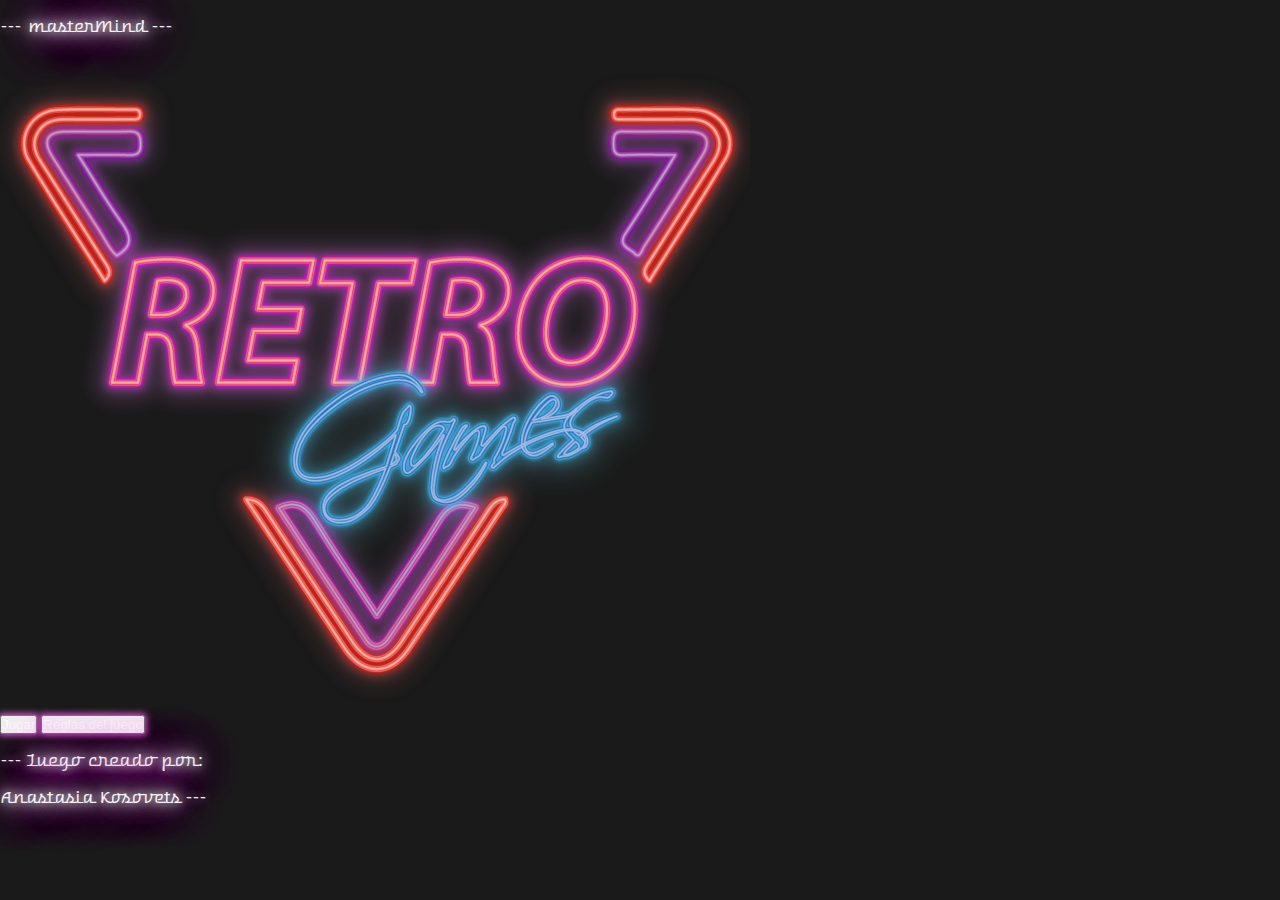
==== index.html @ 17e4c175 "feat: correct error of button game:hover color" ====
<!DOCTYPE html>
<html lang="es">
  <head>
    <meta charset="utf-8" />
    <meta name="viewport" content="width=device-width, initial-scale=1" />
    <title>masterMain</title>
    <link
      href="https://cdn.jsdelivr.net/npm/bootstrap@5.2.3/dist/css/bootstrap.min.css"
      rel="stylesheet"
      integrity="sha384-rbsA2VBKQhggwzxH7pPCaAqO46MgnOM80zW1RWuH61DGLwZJEdK2Kadq2F9CUG65"
      crossorigin="anonymous"
    />
    <link rel="stylesheet" href="css/style.css" />
    <link
      async
      href="https://fonts.googleapis.com/css?family=Warnes"
      data-generated="http://enjoycss.com"
      rel="stylesheet"
      type="text/css"
    />
  </head>
  <body>
    <div class="container-fluid">
      <div class="row d-flex justify-content-center">
        <div class="card d-flex justify-content-center bg-transparent border-0">
          <div class="card-body ms-5 master">
            <p class="text-center col-8 col-md-11">--- masterMind ---</p>
          </div>
        </div>
      </div>
      <div class="row d-flex justify-content-center mb-5 me-5">
        <div class="col-md-12 col-lg-4 ms-5 d-flex justify-content-center">
          <div class="card bg-transparent border-0">
            <img
              src="img/logoGamePrueba.png"
              class="card-img-center logo"
              alt="Logo of the game"
            />
          </div>
        </div>
      </div>
      <div class="row d-flex justify-content-center">
        <div class="d-grid gap-4">
          <!-- <button class="btn howToPlay btn-lg bg-transparent" type="button"><a class="gameButton" href="./pages/game.html">Jugar</a></button> -->
          <button class="btn game btn-lg bg-transparent" type="button">
            <a class="gameButton" href="./pages/game.html">Jugar</a>
          </button>
          <button
            class="btn howToPlay btn-lg bg-transparent mb-4"
            type="button"
          >
            <a class="howToPlayButton" href="./pages/about.html"
              >Reglas del juego</a
            >
          </button>
        </div>
      </div>
      <div class="row d-flex justify-content-center">
        <div class="col col-md-2">
          <div
            class="card d-flex justify-content-center bg-transparent border-0"
          >
            <div class="card-body ms-5 master">
              <p class="text-center col-8 col-md-11">--- Juego creado por:</p>
            </div>
          </div>
        </div>
        <div class="col col-md-2">
          <div
            class="card d-flex justify-content-center bg-transparent border-0"
          >
            <div class="card-body ms-5 master">
              <p class="text-center col-8 col-md-11">Anastasia Kosovets ---</p>
            </div>
          </div>
        </div>
      </div>
    </div>

    <script
      src="https://cdn.jsdelivr.net/npm/bootstrap@5.2.3/dist/js/bootstrap.bundle.min.js"
      integrity="sha384-kenU1KFdBIe4zVF0s0G1M5b4hcpxyD9F7jL+jjXkk+Q2h455rYXK/7HAuoJl+0I4"
      crossorigin="anonymous"
    ></script>
    <script src="js/main.js"></script>
  </body>
</html>
---- css/style.css ----
* {
    margin: 0;
    padding: 0;
}

body {
    background-color: rgb(26, 26, 26);
}

.master {
    display: flex;
    font-family: "Warnes", Helvetica, sans-serif;
    color: rgb(246, 244, 247);
    text-decoration: normal;
    text-align: center;
    margin-left: auto;
    margin-top: 1em;
    white-space: pre;
    text-shadow: 0 0 10px rgba(255,255,255,1) , 0 0 20px rgba(255,255,255,1) , 0 0 30px rgba(255,255,255,1) , 0 0 40px #ff00de , 0 0 70px #ff00de , 0 0 80px #ff00de , 0 0 100px #ff00de ;
}

.title-master{
    display: flex;
    font-family: "Warnes", Helvetica, sans-serif;
    color: rgb(246, 244, 247);
    text-decoration: normal;
    text-shadow: 0 0 10px rgba(255,255,255,1) , 0 0 20px rgba(255,255,255,1) , 0 0 30px rgba(255,255,255,1) , 0 0 40px #ff00de , 0 0 70px #ff00de , 0 0 80px #ff00de , 0 0 100px #ff00de ;
}

.game, .howToPlay, .text {
    box-shadow: 0em 0em 0.5em 0.1em rgb(243, 103, 236);
    color: rgba(255, 255, 255, 0.762);
}

.gameButton, .howToPlayButton {
    color: rgba(255, 255, 255, 0.762);
    text-decoration: none;
}

.gameButton:hover, .howToPlayButton:hover {
    color: #ed7872;
}

.circle{
    background-image: url(../img/circle1.png);
    height: 15em;
    width: 15em;
    background-size: cover;
    background-repeat: no-repeat;
    background-position: top center;
}

.circle1 {
    background-image: url(../img/circle2.png);
    height: 15em;
    width: 15em;
    background-size: cover;
    background-repeat: no-repeat;
    background-position: top center;
}
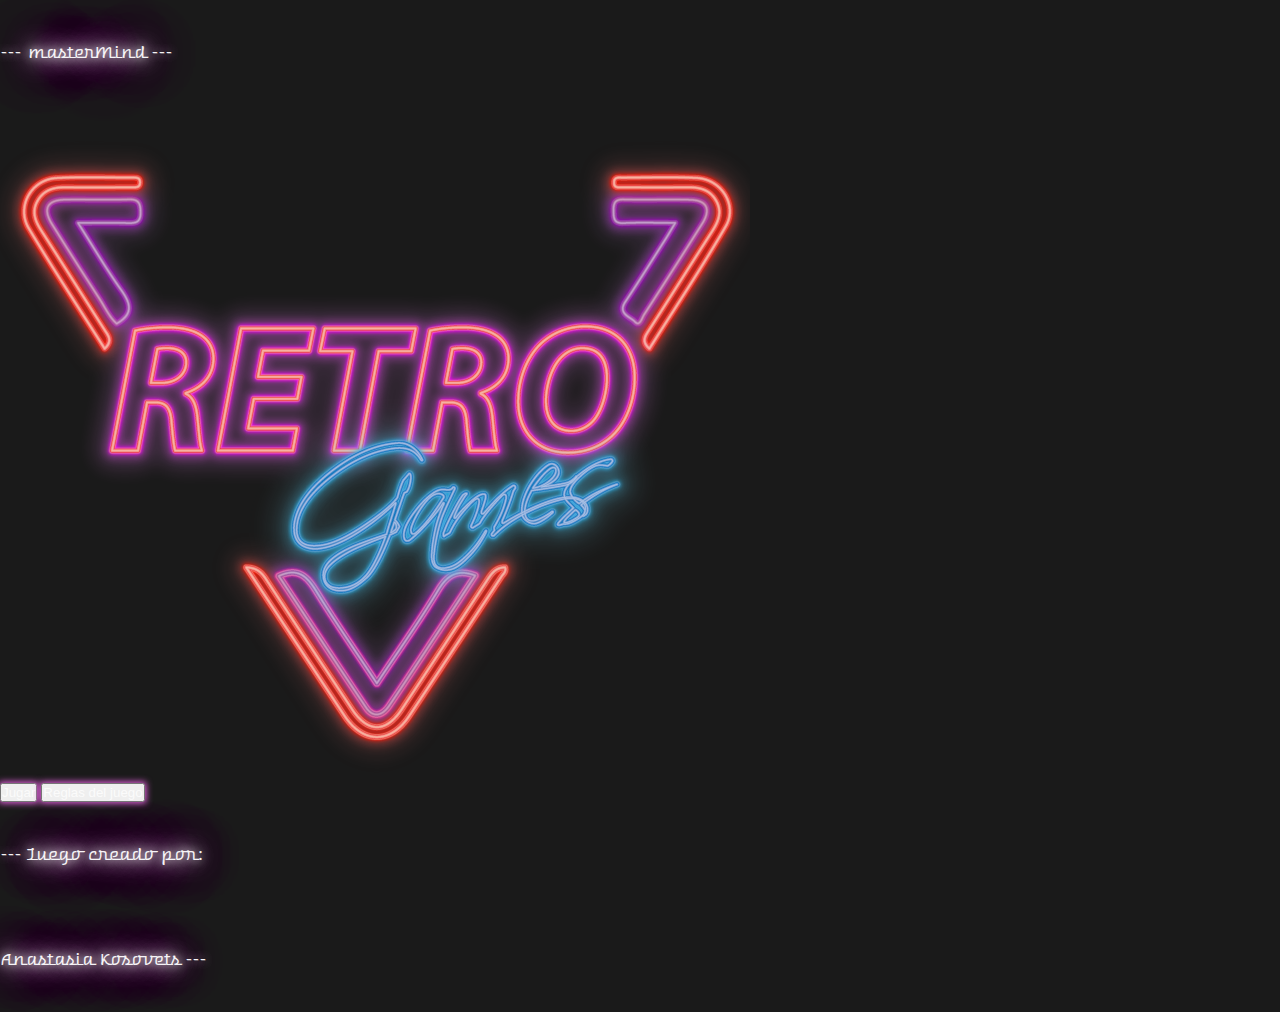
==== commit 0c35448c: "feat: correct error size of responsive" ====
--- a/index.html
+++ b/index.html
@@ -18,13 +18,14 @@
       rel="stylesheet"
       type="text/css"
     />
+    <link rel="shortcut icon" href="./img/logoGamePrueba.png" type="image/x-icon" />
   </head>
   <body>
     <div class="container-fluid">
       <div class="row d-flex justify-content-center">
         <div class="card d-flex justify-content-center bg-transparent border-0">
-          <div class="card-body ms-5 master">
-            <p class="text-center col-8 col-md-11">--- masterMind ---</p>
+          <div class="card-body ms-4 master">
+            <p class="text-center ms-4 col-8 col-md-11">--- masterMind ---</p>
           </div>
         </div>
       </div>
--- a/css/style.css
+++ b/css/style.css
@@ -8,13 +8,13 @@
 }
 
 .master {
-    display: flex;
+    /* display: flex; */
     font-family: "Warnes", Helvetica, sans-serif;
     color: rgb(246, 244, 247);
     text-decoration: normal;
-    text-align: center;
-    margin-left: auto;
-    margin-top: 1em;
+    /* text-align: center; */
+    /* margin-left: auto;
+    margin-top: 1em; */
     white-space: pre;
     text-shadow: 0 0 10px rgba(255,255,255,1) , 0 0 20px rgba(255,255,255,1) , 0 0 30px rgba(255,255,255,1) , 0 0 40px #ff00de , 0 0 70px #ff00de , 0 0 80px #ff00de , 0 0 100px #ff00de ;
 }
@@ -27,17 +27,17 @@
     text-shadow: 0 0 10px rgba(255,255,255,1) , 0 0 20px rgba(255,255,255,1) , 0 0 30px rgba(255,255,255,1) , 0 0 40px #ff00de , 0 0 70px #ff00de , 0 0 80px #ff00de , 0 0 100px #ff00de ;
 }
 
-.game, .howToPlay, .text {
+.game, .howToPlay, .text, .name, .inputName, .cardChoiseLevel, .gameBut {
     box-shadow: 0em 0em 0.5em 0.1em rgb(243, 103, 236);
     color: rgba(255, 255, 255, 0.762);
 }
 
-.gameButton, .howToPlayButton {
+.gameButton, .howToPlayButton, .inputName {
     color: rgba(255, 255, 255, 0.762);
     text-decoration: none;
 }
 
-.gameButton:hover, .howToPlayButton:hover {
+.gameButton:hover, .howToPlayButton:hover, .inputName {
     color: #ed7872;
 }
 
@@ -58,4 +58,12 @@
     background-repeat: no-repeat;
     background-position: top center;
 }
-  +
+.gameBut {
+    width: 10em;
+    margin: 1em;
+}
+
+/* .chooseColor {
+    display: ;
+} */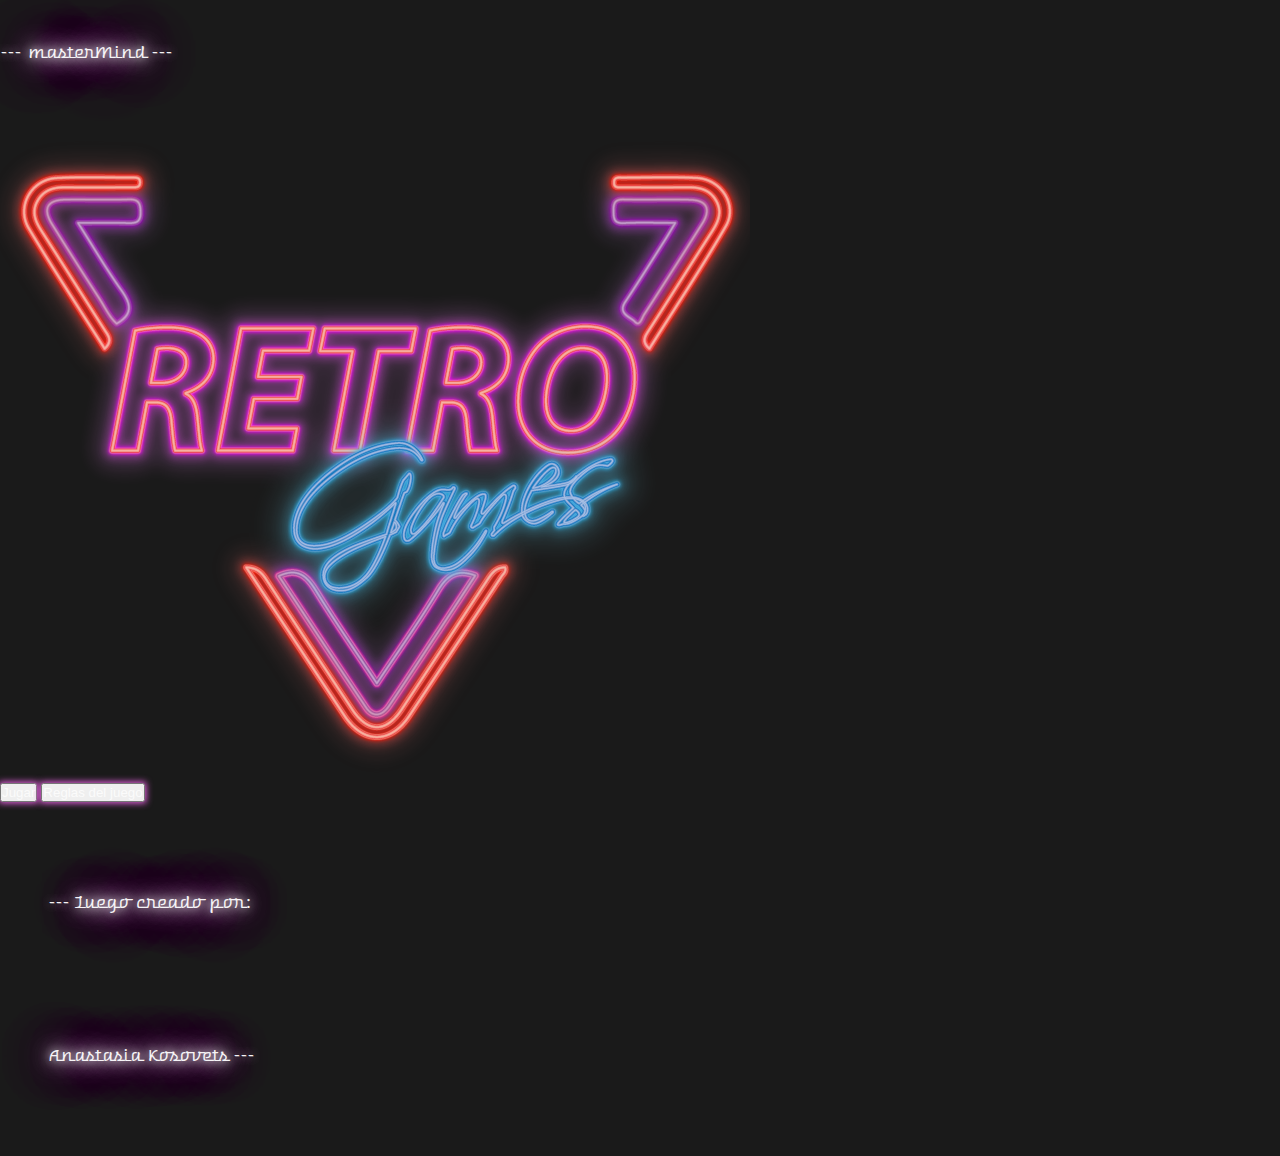
==== commit d88cbb4a: "feat: clean structure of the html pages" ====
--- a/index.html
+++ b/index.html
@@ -3,7 +3,7 @@
   <head>
     <meta charset="utf-8" />
     <meta name="viewport" content="width=device-width, initial-scale=1" />
-    <title>masterMain</title>
+    <title>masterMind</title>
     <link
       href="https://cdn.jsdelivr.net/npm/bootstrap@5.2.3/dist/css/bootstrap.min.css"
       rel="stylesheet"
@@ -11,56 +11,58 @@
       crossorigin="anonymous"
     />
     <link rel="stylesheet" href="css/style.css" />
+    <link async href="https://fonts.googleapis.com/css?family=Warnes" data-generated="http://enjoycss.com"
+      rel="stylesheet" type="text/css"/>
     <link
-      async
-      href="https://fonts.googleapis.com/css?family=Warnes"
-      data-generated="http://enjoycss.com"
-      rel="stylesheet"
-      type="text/css"
-    />
-    <link rel="shortcut icon" href="./img/logoGamePrueba.png" type="image/x-icon" />
+      rel="shortcut icon"
+      href="./img/logoGamePrueba.png"
+      type="image/x-icon"/>
   </head>
   <body>
+    <!-- First part of the page -->
     <div class="container-fluid">
       <div class="row d-flex justify-content-center">
         <div class="card d-flex justify-content-center bg-transparent border-0">
+
+          <!-- masterMind title text -->
           <div class="card-body ms-4 master">
             <p class="text-center ms-4 col-8 col-md-11">--- masterMind ---</p>
           </div>
         </div>
       </div>
+      
+      <!-- Add logo for the game -->
       <div class="row d-flex justify-content-center mb-5 me-5">
         <div class="col-md-12 col-lg-4 ms-5 d-flex justify-content-center">
           <div class="card bg-transparent border-0">
             <img
               src="img/logoGamePrueba.png"
               class="card-img-center logo"
-              alt="Logo of the game"
-            />
+              alt="Logo of the game"/>
           </div>
         </div>
       </div>
+      <!-- Second part of the page -->
       <div class="row d-flex justify-content-center">
         <div class="d-grid gap-4">
-          <!-- <button class="btn howToPlay btn-lg bg-transparent" type="button"><a class="gameButton" href="./pages/game.html">Jugar</a></button> -->
+
+          <!-- Add buttons: play and how to play -->
           <button class="btn game btn-lg bg-transparent" type="button">
             <a class="gameButton" href="./pages/game.html">Jugar</a>
           </button>
           <button
             class="btn howToPlay btn-lg bg-transparent mb-4"
-            type="button"
-          >
-            <a class="howToPlayButton" href="./pages/about.html"
-              >Reglas del juego</a
-            >
+            type="button">
+            <a class="howToPlayButton" href="./pages/about.html">Reglas del juego</a>
           </button>
         </div>
       </div>
+
+      <!-- Created by... -->
       <div class="row d-flex justify-content-center">
         <div class="col col-md-2">
           <div
-            class="card d-flex justify-content-center bg-transparent border-0"
-          >
+            class="card d-flex justify-content-center bg-transparent border-0">
             <div class="card-body ms-5 master">
               <p class="text-center col-8 col-md-11">--- Juego creado por:</p>
             </div>
@@ -68,8 +70,7 @@
         </div>
         <div class="col col-md-2">
           <div
-            class="card d-flex justify-content-center bg-transparent border-0"
-          >
+            class="card d-flex justify-content-center bg-transparent border-0">
             <div class="card-body ms-5 master">
               <p class="text-center col-8 col-md-11">Anastasia Kosovets ---</p>
             </div>
@@ -81,8 +82,7 @@
     <script
       src="https://cdn.jsdelivr.net/npm/bootstrap@5.2.3/dist/js/bootstrap.bundle.min.js"
       integrity="sha384-kenU1KFdBIe4zVF0s0G1M5b4hcpxyD9F7jL+jjXkk+Q2h455rYXK/7HAuoJl+0I4"
-      crossorigin="anonymous"
-    ></script>
+      crossorigin="anonymous"></script>
     <script src="js/main.js"></script>
   </body>
 </html>
--- a/css/style.css
+++ b/css/style.css
@@ -1,20 +1,18 @@
+/* general css style of the page */
 * {
     margin: 0;
     padding: 0;
 }
 
-body {
+body, .background {
     background-color: rgb(26, 26, 26);
 }
 
+/* css style of the font fot title */
 .master {
-    /* display: flex; */
     font-family: "Warnes", Helvetica, sans-serif;
     color: rgb(246, 244, 247);
     text-decoration: normal;
-    /* text-align: center; */
-    /* margin-left: auto;
-    margin-top: 1em; */
     white-space: pre;
     text-shadow: 0 0 10px rgba(255,255,255,1) , 0 0 20px rgba(255,255,255,1) , 0 0 30px rgba(255,255,255,1) , 0 0 40px #ff00de , 0 0 70px #ff00de , 0 0 80px #ff00de , 0 0 100px #ff00de ;
 }
@@ -27,20 +25,26 @@
     text-shadow: 0 0 10px rgba(255,255,255,1) , 0 0 20px rgba(255,255,255,1) , 0 0 30px rgba(255,255,255,1) , 0 0 40px #ff00de , 0 0 70px #ff00de , 0 0 80px #ff00de , 0 0 100px #ff00de ;
 }
 
-.game, .howToPlay, .text, .name, .inputName, .cardChoiseLevel, .gameBut {
+/* css style for buttons, card, and general box-shadow of all elements */
+.game, .howToPlay, .text, .name, .inputName, .cardChoiseLevel, .gameBut, .winnerText, .checkMy {
     box-shadow: 0em 0em 0.5em 0.1em rgb(243, 103, 236);
     color: rgba(255, 255, 255, 0.762);
 }
 
-.gameButton, .howToPlayButton, .inputName {
+.gameButton, .howToPlayButton, .inputName, .verifyButton {
     color: rgba(255, 255, 255, 0.762);
     text-decoration: none;
 }
 
-.gameButton:hover, .howToPlayButton:hover, .inputName {
+.gameButton:hover, .howToPlayButton:hover, .inputName:hover, .play:hover, .verifyButton {
     color: #ed7872;
 }
 
+.card-play, .play {
+    box-shadow: 0em 0em 0.5em 0.1em rgb(140, 46, 248);
+}
+
+/* add img in the about page */
 .circle{
     background-image: url(../img/circle1.png);
     height: 15em;
@@ -64,6 +68,187 @@
     margin: 1em;
 }
 
-/* .chooseColor {
-    display: ;
-} */+@media (min-width: 1024px) and (max-width: 1366px) {
+    .col-md-2 {
+        margin: 3em;
+        flex: 0 0 20%;
+        max-width: 20%;
+    }
+    .gameButRow {
+        margin-right: 8em;
+    }
+  }
+
+@media (min-width: 1367px) {
+    .col-md-2 {
+      flex: 0 0 15%;
+      max-width: 25%;
+      margin: 1em;
+    }
+    .gameButRow {
+      margin-right: 3em;
+    }
+}
+
+.square {
+    margin: 0;
+    padding: 0;
+    height: 9em;
+    width: 9em;
+    border-radius: 50%;
+    margin-bottom: 5em;
+    box-shadow: 0em 0em 0.5em 0.1em white;
+}
+
+#beginnerRow, #mediumRow, #advancedRow {
+    display: none;
+}
+
+/*  Dinamic board style */
+
+.fatherDiv{
+    display: flex;
+    flex-direction: column;
+}
+
+.containerR {
+    display: flex;
+    flex-direction: column;
+    justify-content: center;
+}
+
+.rowFil {
+    display: flex;
+    justify-content: center;
+}
+
+.squareR {
+    width: 3em;
+    height: 3em;
+    border-radius: 50%;
+    box-shadow: 0em 0em 0.5em 0.1em rgb(0, 113, 128);
+    margin: 0.5em;
+    margin-right: 1em;
+}
+
+.grid {
+    display: grid;
+    margin-top: 0.8em;
+    grid-template-columns: repeat(2, 1em);
+    grid-template-rows: repeat(2, 1em);
+    gap: 0.5em;
+    height: 2em;
+    width: 2em;
+}
+
+.grid-item {
+    box-shadow: 0em 0em 0.5em 0.1em white;
+    border-radius: 50%;
+}
+
+.container-fluid {
+    display: flex;
+    flex-direction: column;
+}
+
+/* Board part style of the buttons */
+
+#beginnerBoard, #mediumBoard, #advancedBoard {
+    display: none;
+}
+
+.checkMy {
+    border-radius: 1em;
+    cursor: pointer;
+    color: #ed7872;
+}
+
+.checkMy:hover {
+    color: #7e0d6f;;
+}
+
+.squareGameC {
+    height: 5em;
+    width: 14em;
+    margin-left: 1em;
+    border-radius: 1em;
+}
+
+/* Board part: style of the circles-selected color */
+.circleC, .circleC-myColor {
+    height: 2em;
+    width: 2em;
+    margin: 0.1em;
+    border-radius: 50%;
+    box-shadow: 0em 0em 0.5em 0.1em rgb(140, 46, 248);
+}
+
+.hidden-circle {
+    display: none;
+}
+.squareCa {
+    height: 3em;
+    width: 3em;
+}
+
+.thisCircle {
+    height: 1em;
+    width: 1em;
+    margin: 0.2em;
+    border-radius: 50%;
+    box-shadow: 0em 0em 0.5em 0.1em rgb(195, 195, 196);
+}
+
+.squareGameC1 {
+    height: 5em;
+    width: 20em;
+    border-radius: 1em;
+    box-shadow: 0em 0em 0.5em 0.1em rgba(236, 37, 209, 0.87);
+}
+
+/* Pop-Up of input name page style */
+.popUp {
+    height: 10em;
+    width: 30em;
+    position: absolute;
+    bottom: 10em;
+    left: 50%;
+    transform: translateX(-50%);
+    background-color: #6b0606a2;
+    color: rgb(240, 232, 232);
+    font-size:x-large;
+    text-align: center;
+    font-weight: bold;
+    padding: 1em 2em;
+    border-radius: 1em;
+    box-shadow: 0em 0em 0.5em 0.1em rgba(236, 37, 37, 0.87);
+    z-index: 9999;
+}
+
+@media (max-width: 576px) {
+    .popUp {
+        height: 5em;
+        width: 10em;
+    }
+}
+
+@media (min-width: 768px) and (max-width: 1024px) {
+    .popUp {
+        width: 40em;
+    }
+}
+
+@media (min-width: 1025px) {
+    .popUp {
+        width: 50em;
+    }
+}
+
+.popUp-center {
+    display: flex;
+    align-items: center;
+    justify-content: center;
+}
+
+
+
